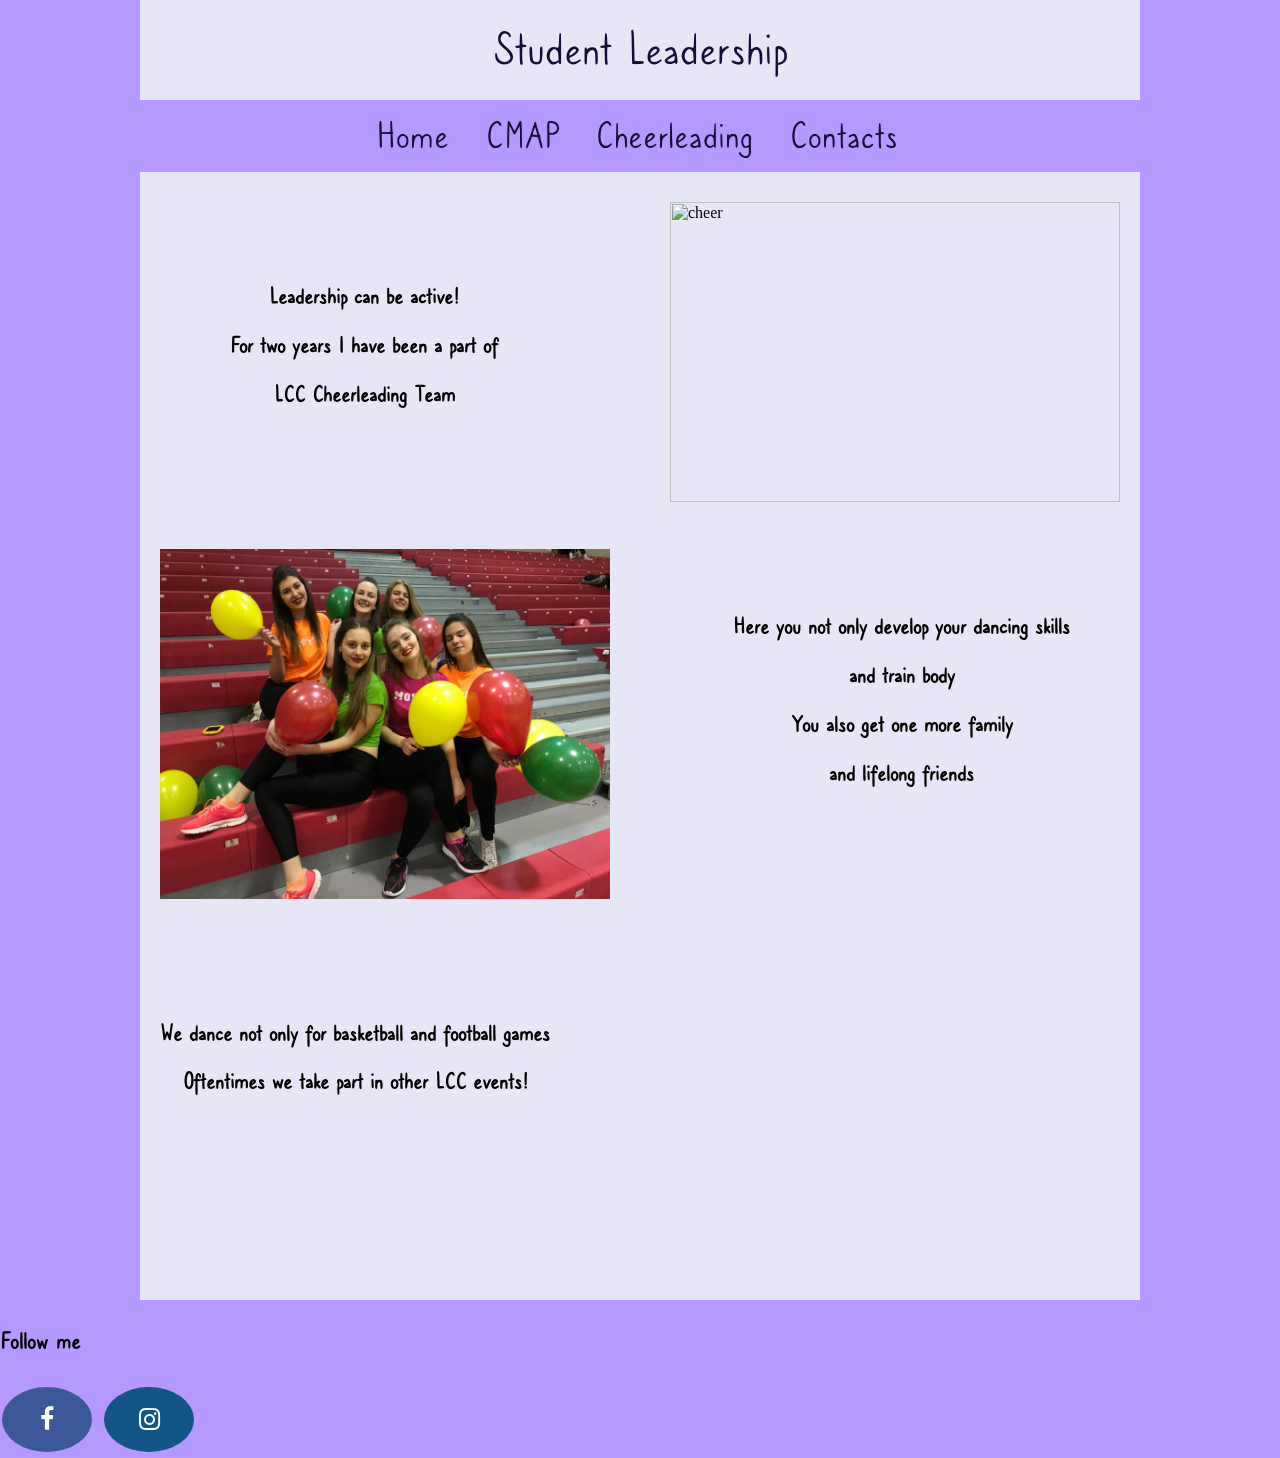
==== cheer.html @ 9be9d778 "Add files via upload" ====
<DOCTYPE! html>
<html>
	<head>
		<title>My Page</title>
		<link rel="stylesheet" type="text/css" href="stylesheet.css">
		<link rel="stylesheet" href="https://cdnjs.cloudflare.com/ajax/libs/font-awesome/4.7.0/css/font-awesome.min.css">
	</head>
	<body>
		<div id="container-cheer">
			<header>
				<div id="title">
					Student Leadership
				</div>
				<nav>
					<ul>
					  <li><a href="home.html">Home</a></li>
					  <li><a href="cmap.html">CMAP</a></li>
					  <li><a href="cheer.html">Cheerleading</a></li>
					  <li><a href="contacts.html">Contacts</a></li>
					</ul>
				</nav>
			</header>
			<main>
				<div id="cheer-top">
					<div id="cheer-top-left">
						<h2>Leadership can be active!</h2>
						<h2>For two years I have been a part of</h2> 
						<h2>LCC Cheerleading Team</h2>
					</div>
					<div id="cheer-top-right">
						<img alt="cheer" class="cheer1" src="cheer1.jpg" />
					</div>
				</div>
				<div id="cheer-mid">
					<div id="cheer-mid-left">
						<img alt="cheer2" class="cheer2" src="cheer2.jpeg" />
					</div>
					<div id="cheer-mid-right">
						<h2>Here you not only develop your dancing skills</h2>
						<h2>and train body</h2>
						<h2>You also get one more family</h2>
						<h2>and lifelong friends</h2>
					</div>
				</div>
				<div id="cheer-bottom">
					<div id="cheer-bottom-left">
						<h2>We dance not only for basketball and football games</h2>
						<h2>Oftentimes we take part in other LCC events!</h2>
					</div>
					<div id="cheer-bottom-right">
						<object width="420" height="315" data="https://www.youtube.com/embed/TA4su2cJ3AY">
						</object>
					</div>
				</div>
			</main>
		</div>
	</body>
	<footer>
			<p>Follow me</p>
				<a href="https://www.facebook.com/alexandra.andryushchenko" class="fa fa-facebook"></a>
				<a href="https://www.instagram.com/clockwork_alexandra/?hl=en" class="fa fa-instagram"></a>	
	</footer>
</html>
---- stylesheet.css ----
body {
	background-color: #b599ff;
	margin: 0;
}
header {
	background-color: #e7e6f7;
}
#title {
	font-family: caroni;
	font-size: 50px;
	color: #160e38;
	text-align: center;
	padding-bottom: 20px;
	padding-top: 20px;
}
nav ul {
  list-style-type: none;
  list-style-type: none;
  overflow: hidden;
  background-color: #b599ff;
  margin: 0;
  padding-top: 12px;
  padding-bottom: 12px;
  padding-left: 220px;
}
nav li {
  display: inline;
}
nav li a {
    text-align: center;
    padding: 14px 16px;
    text-decoration: none;
	font-family: caroni;
	font-size: 40px;
	color: #160e38;
}
nav li a:hover {
  background-color: #e7e6f7;
}
main {
	padding-right: 20px;
	padding-left: 20px;
}
#main-top {
	height: 560px;
}
#main-top-right {
	float: right;
}
#main-top-left {
	float: left;
	margin-top: 100px;
	margin-left: 70px;
}
#main-top-left h1 {
	text-align: center;
	font-family: caroni;
	font-size: 40px;
}
#main-top-left h2 {
	text-align: center;
	font-family: caroni;
	font-size: 30px;
}
#cmap-top-right {
	float: right;
}
#cmap-top-left {
	float: left;
	padding-top: 90px;
	padding-left: 40px;
}
#cmap-top-left h2 {
	font-family: caroni;
	text-align: center;
}
#cmap-mid-left {
	float: left;
	padding-top: 150px;
}
#cmap-mid-right {
	float: right;
	padding-top: 70px;
	padding-right: 40px;
}
#cmap-mid-right h2 {
	font-family: caroni;
	text-align: center;
}
#cheer-top-left {
	float: left;
	padding-top: 90px;
	padding-left: 70px;
}
#cheer-top-right {
	float: right;
	padding-top: 30px;
}
#cheer-top-left h2 {
	font-family: caroni;
	text-align: center;
}
#cheer-mid-left {
	float: left;
	padding-top: 120px;
}
#cheer-mid-right {
	float: right;
	padding-top: 90px;
	padding-right: 50px;
}
#cheer-mid-right h2 {
	font-family: caroni;
	text-align: center;
}
#cheer-bottom-left {
	float: left;
	padding-top: 100px;
	padding-right: 200px;
}
#cheer-bottom-right {
	float: right;
}
#cheer-bottom-left h2 {
	font-family: caroni;
	text-align: center;
}
#container {
	background-color: #e7e6f7;
	width: 1000px;
	height: 600px;
	margin: auto;
}
#container-cmap {
	height: 1000px;
	background-color: #e7e6f7;
	width: 1000px;
	margin: auto;
}
#container-cheer {
	height: 1300px;
	background-color: #e7e6f7;
	width: 1000px;
	margin: auto;
}
.homepic {
	width: 350px;
	height: 350px;
	margin-top: 20px;
	margin-right: 10px;
}
.cmap1 {
	width: 400px;
	height: 380px;
	padding-left: 150px;
	margin-top: 20px;
}
.cmap2 {
	width: 400px;
	height: 300px;
}
.cheer1 {
	width: 450px;
	height: 300px;
}
.cheer2 {
	width: 450px;
	height: 350px;
}
footer {
	text-align: left;
	font-weight: bold;
	font-family: caroni;
	font-size: 25px;
	background-color: #b599ff;
	padding-top: 1px;
	padding-bottom: 1px;
}
.fa {
  padding: 20px;
  font-size: 30px;
  width: 50px;
  text-align: center;
  text-decoration: none;
  margin: 5px 2px;
  border-radius: 50%;
}

.fa:hover {
    opacity: 0.7;
}

.fa-facebook {
  background: #3B5998;
  color: white;
}
.fa-instagram {
  background: #125688;
  color: white;
}
@font-face {
	font-family: "amatic";
	src: url(fonts/Amatic-Bold.ttf);
	font-style: normal; 
}
@font-face {
	font-family: "caroni";
	src: url(fonts/Caroni-Regular.otf);
	font-style: normal; 
}
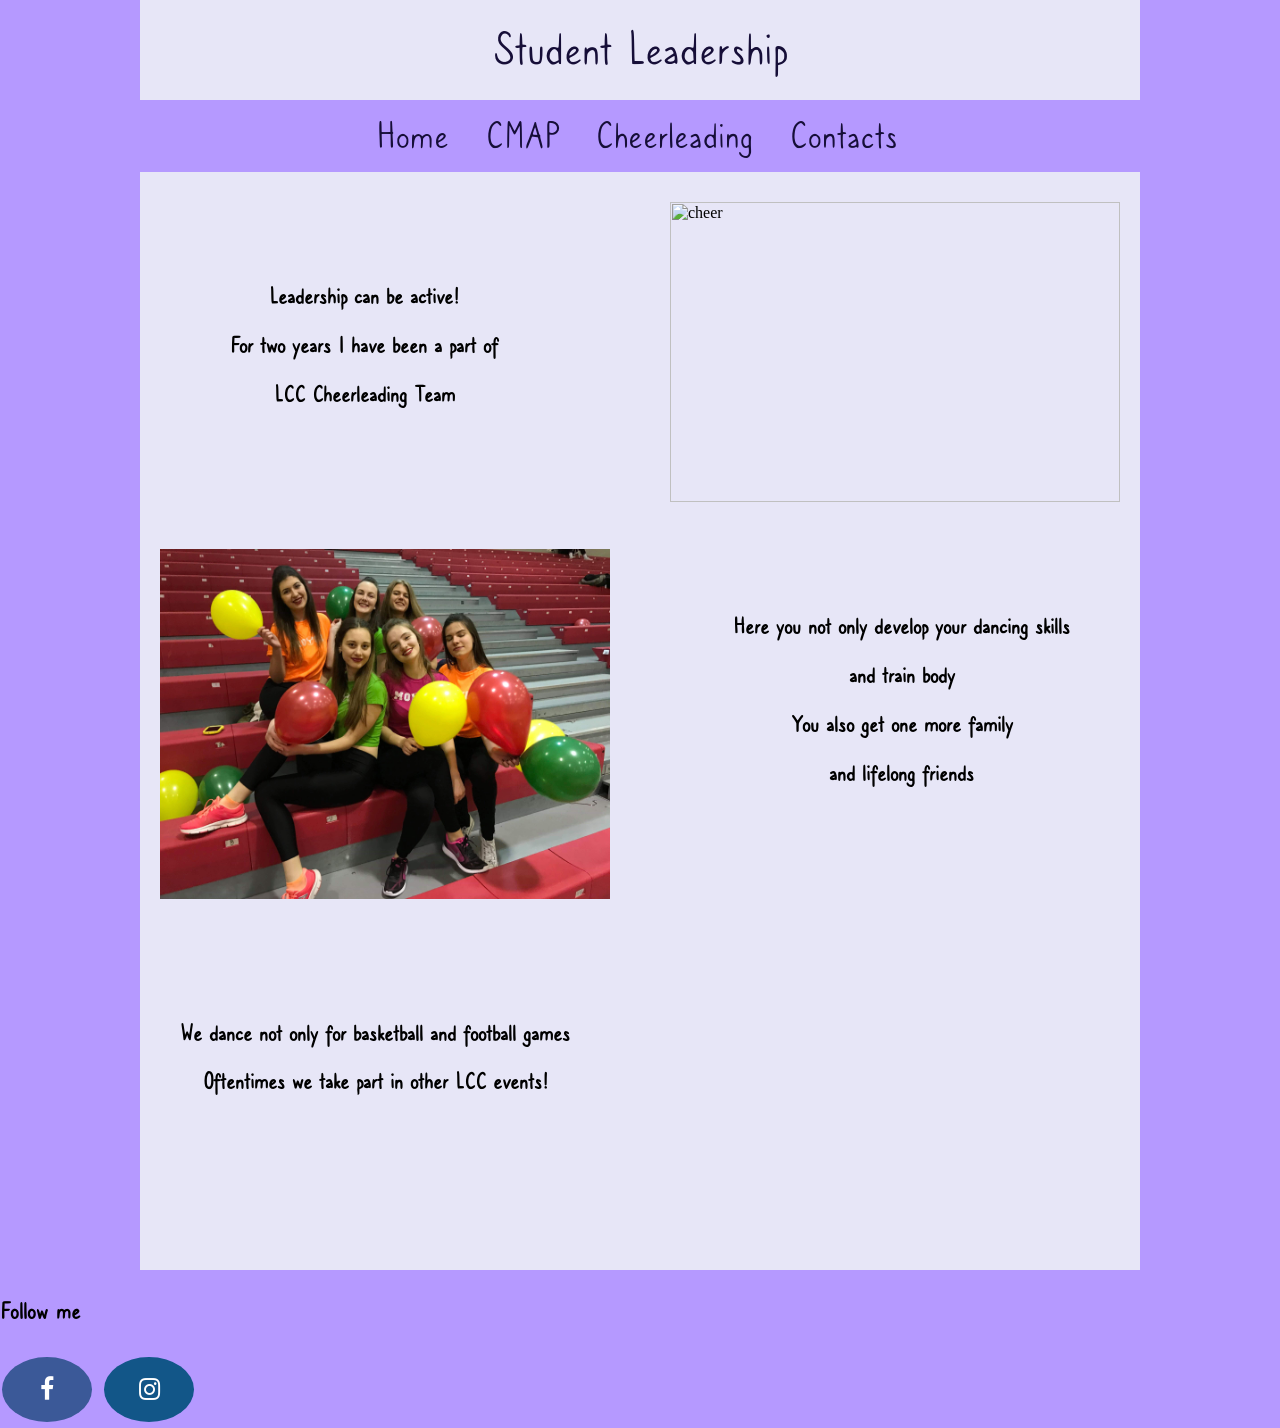
==== commit 332431ce: "Add files via upload" ====
--- a/cheer.html
+++ b/cheer.html
@@ -13,7 +13,7 @@
 				</div>
 				<nav>
 					<ul>
-					  <li><a href="home.html">Home</a></li>
+					  <li><a href="index.html">Home</a></li>
 					  <li><a href="cmap.html">CMAP</a></li>
 					  <li><a href="cheer.html">Cheerleading</a></li>
 					  <li><a href="contacts.html">Contacts</a></li>
@@ -28,7 +28,7 @@
 						<h2>LCC Cheerleading Team</h2>
 					</div>
 					<div id="cheer-top-right">
-						<img alt="cheer" class="cheer1" src="cheer1.jpg" />
+						<img alt="cheer" class="cheer1" src="cheer1.JPG" />
 					</div>
 				</div>
 				<div id="cheer-mid">
--- a/stylesheet.css
+++ b/stylesheet.css
@@ -116,10 +116,12 @@
 #cheer-bottom-left {
 	float: left;
 	padding-top: 100px;
-	padding-right: 200px;
+	padding-right: 120px;
+	padding-left: 20px;
 }
 #cheer-bottom-right {
 	float: right;
+	padding-top: 30px;
 }
 #cheer-bottom-left h2 {
 	font-family: caroni;
@@ -138,7 +140,7 @@
 	margin: auto;
 }
 #container-cheer {
-	height: 1300px;
+	height: 1270px;
 	background-color: #e7e6f7;
 	width: 1000px;
 	margin: auto;
